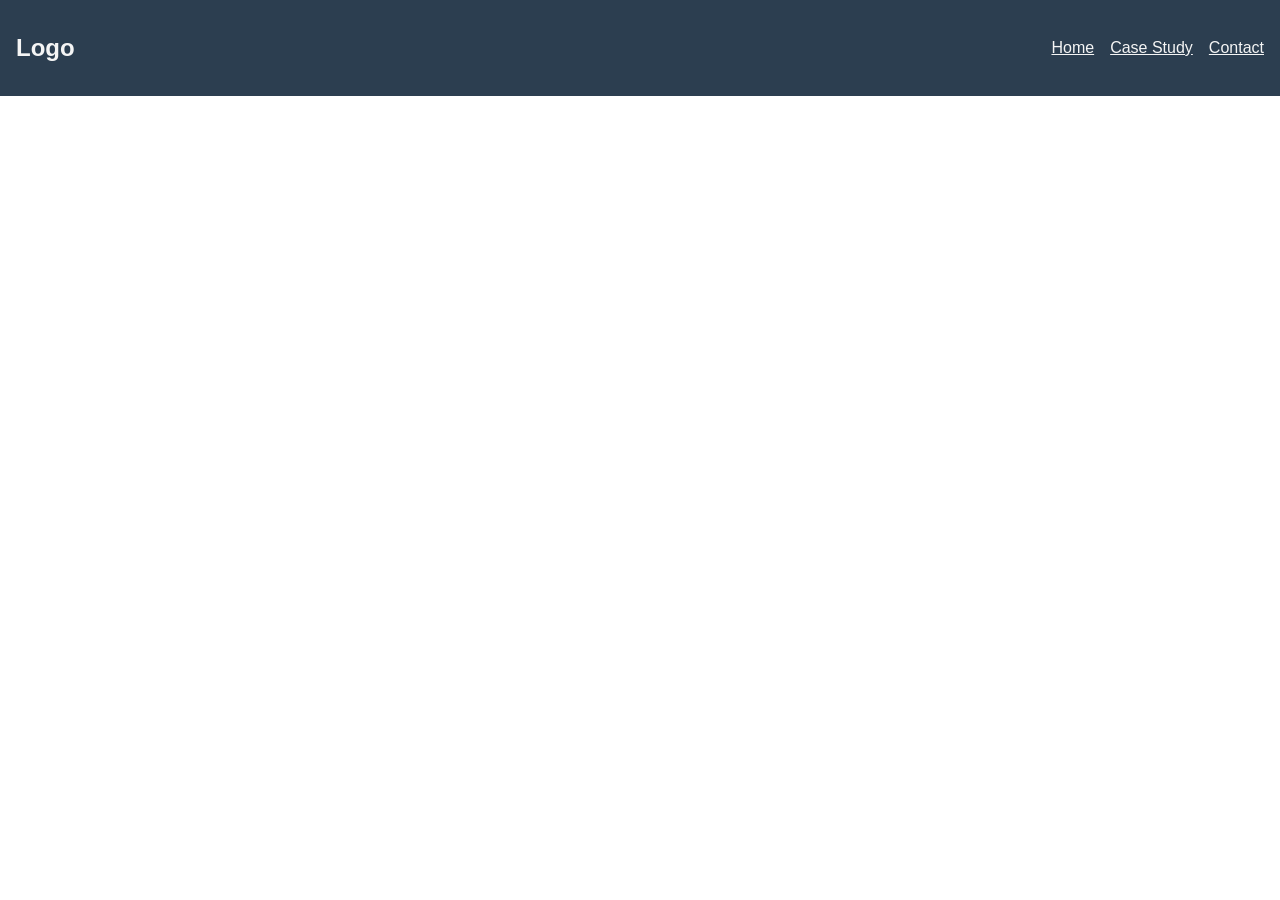
==== detail.html @ e4e49fb2 "add nav to 2nd page" ====
<!DOCTYPE html>
<html lang="en">
<head>
    <meta charset="UTF-8">
    <meta name="viewport" content="width=device-width, initial-scale=1.0">
    <title>CCT360 - Project 1</title>
    <link rel="stylesheet" href="css/style.css">
</head>
<body>
    <header class="site-header">
        <div class="logo">Logo</div>

        <nav class="nav-links">
            <a href="index.html">Home</a>
            <a href="detail.html">Case Study</a>
            <a href="#">Contact</a>
        </nav>
    </header>
    
</body>
</html>
---- css/style.css ----
* {
    margin: 0px;
    padding: 0px;
    box-sizing: border-box;
    font-family: Arial, Helvetica, sans-serif;
    line-height: 2rem;
}

h1 {
    font-size: 32px;
}

h2 {
    font-size: 24px;
}

h3 {
    font-size: 22px;
}

p {
    font-size: 18px;
}

.site-header, .site-footer {
    display: flex;
    flex-direction: row;
    justify-content: space-between;
    background-color: #2c3e50;
    color: whitesmoke;
    padding: 1rem;
}

.logo {
    font-size: 1.5rem;
    font-weight: bold;
    padding: 16px 0px;
}

.nav-links {
    display: flex;
    padding: 16px 0px;
    gap: 1rem;
}

.nav-links a {
    color: whitesmoke;
}

.container {
    gap: 1rem;
    display: flex;
    flex-direction: column;
    padding: 1rem;
}

.hero-grid {
    display: grid;
    grid-template-columns: 1fr;
    gap: 1rem;
    padding: 1rem;
}

.hero-banner {
    background-color: #eaf6ff;
    padding: 2rem;
    border-radius: 10px;
    box-shadow: 0 2px 6px rgba(0, 0, 0, .6);
}

.hero-sidebar {
    background-color: #fff;
    padding: 2rem;
    border-radius: 10px;
    box-shadow: 0 2px 6px rgba(0, 0, 0, .6);
}

.hero-sidebar ul {
    padding-left: 1.5rem;
}

.cards-gallery {
    display: grid;
    grid-template-columns: repeat(auto-fit, minmax(280px, 1fr));
    /* margin: 1rem; */
    padding: 1rem;
    gap: 1rem;
}

.card {
    display: flex;
    flex-direction: column;
    align-items: center;
    background-color: beige;
    gap: 1rem;
    padding: 1rem;
}

.btn-card {
    margin-top: auto;
    width: 100%;
}

@media(min-width:768px) {
    .hero-grid {
        display: grid;
        grid-template-columns: 2fr 1fr;
    }
}
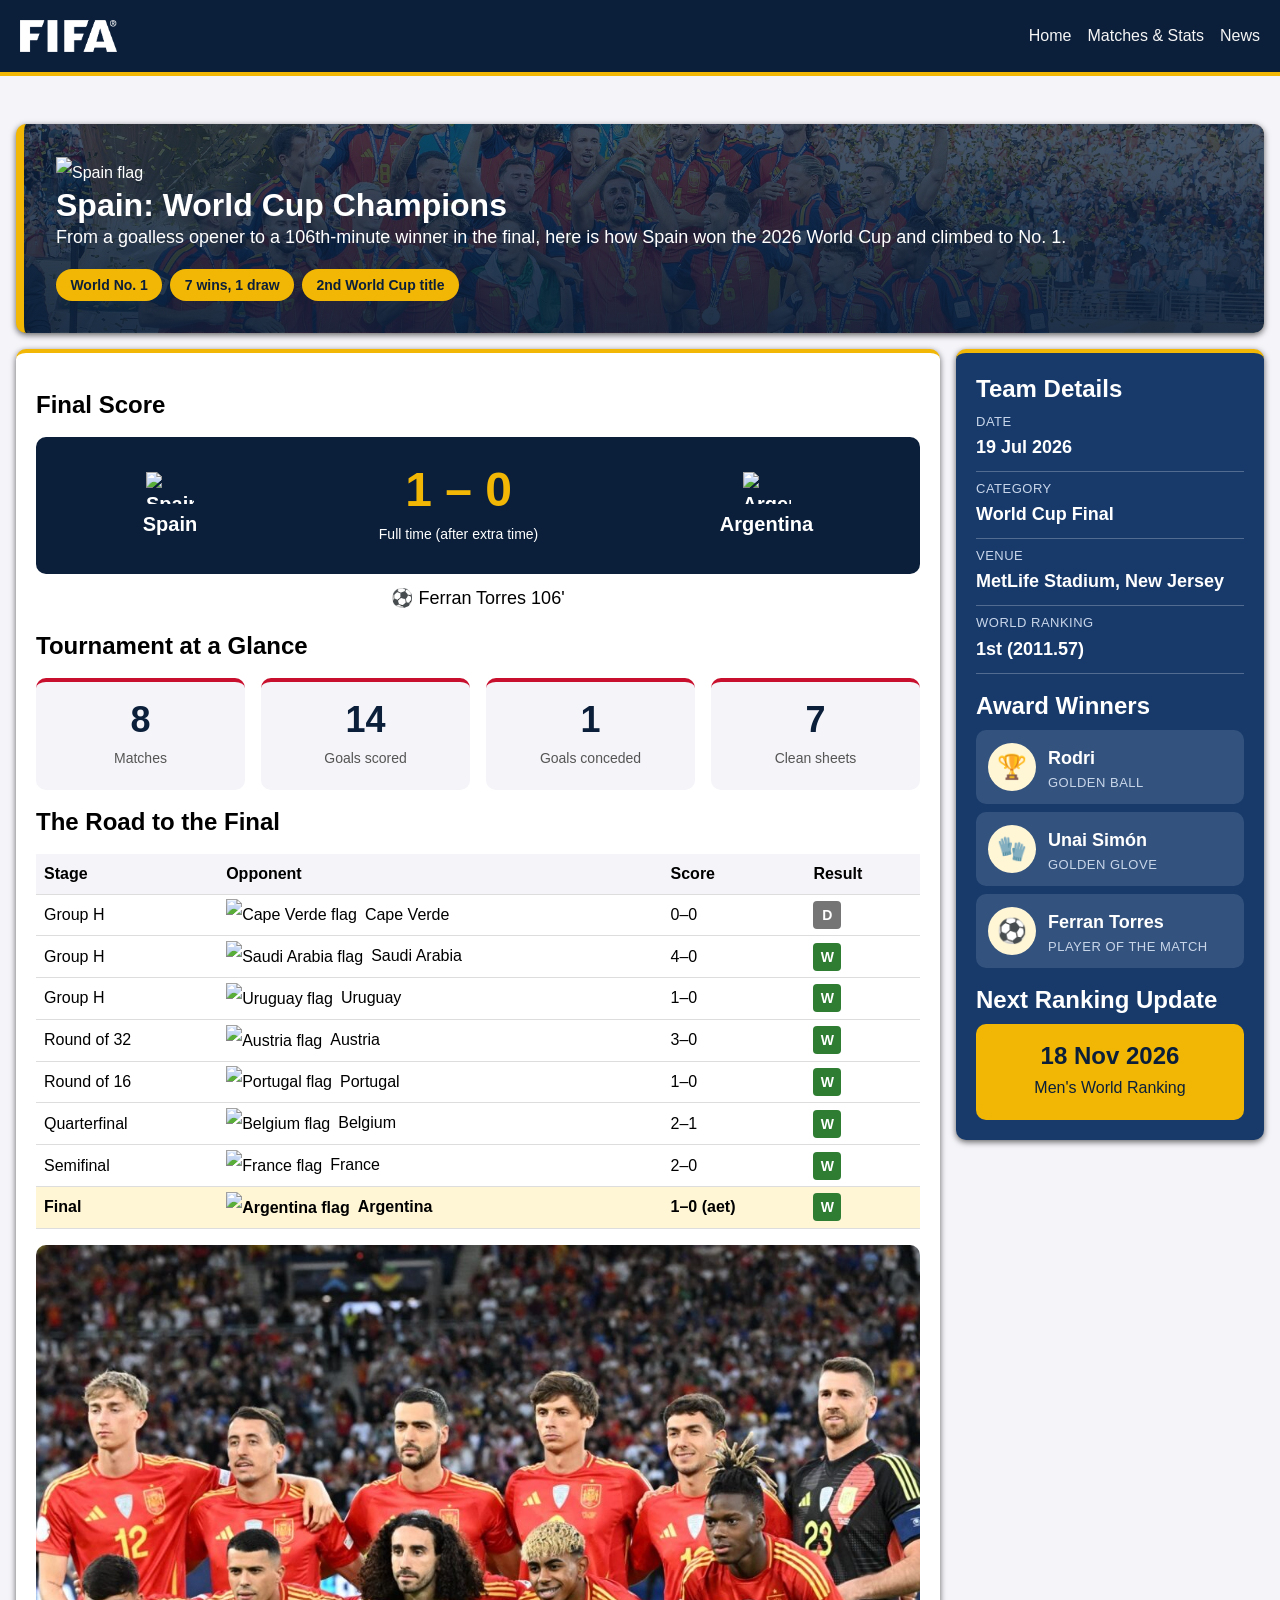
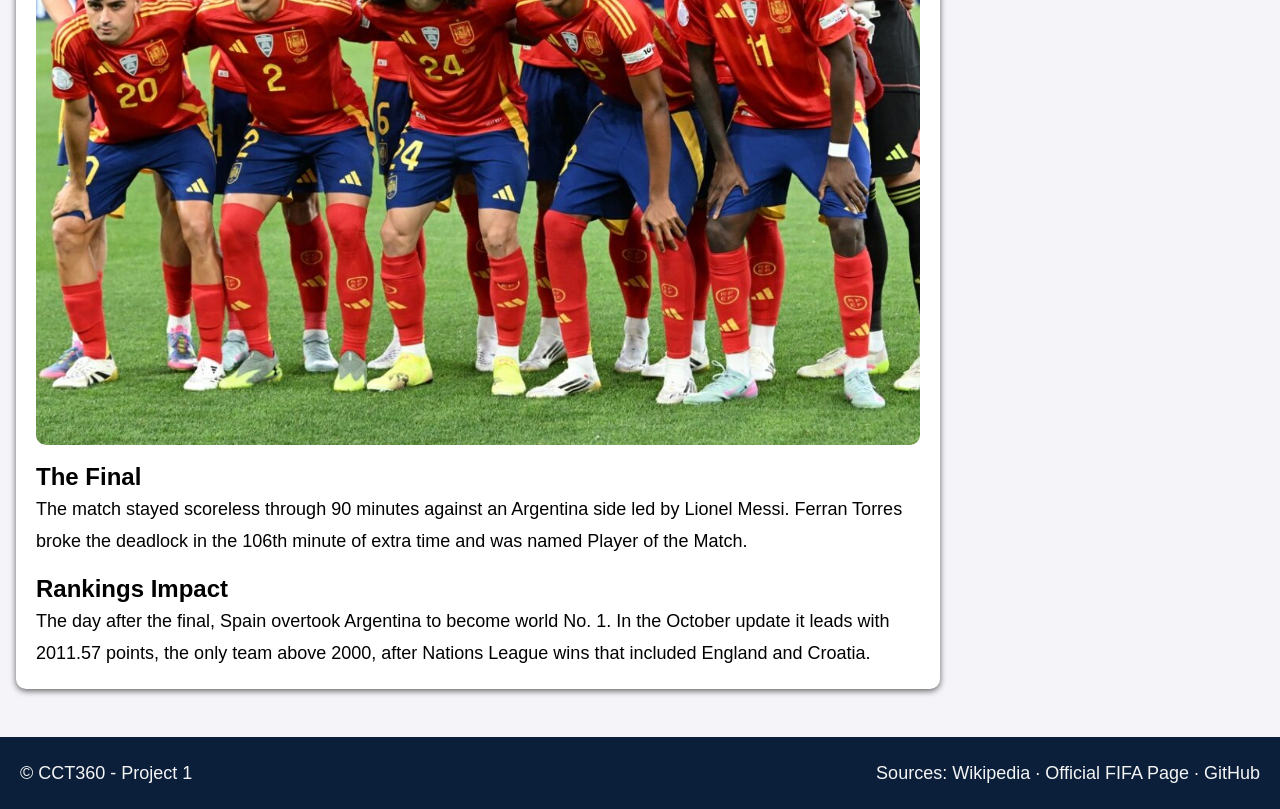
==== commit 28fc660b: "Finish project 1 pages" ====
--- a/detail.html
+++ b/detail.html
@@ -3,19 +3,161 @@
 <head>
     <meta charset="UTF-8">
     <meta name="viewport" content="width=device-width, initial-scale=1.0">
-    <title>CCT360 - Project 1</title>
+    <title>Spain, World Cup Champions - The Final Whistle</title>
     <link rel="stylesheet" href="css/style.css">
 </head>
 <body>
     <header class="site-header">
-        <div class="logo">Logo</div>
-
+        <div class="logo"><img src="assets/logo.webp" alt="logo"></div>
         <nav class="nav-links">
             <a href="index.html">Home</a>
-            <a href="detail.html">Case Study</a>
-            <a href="#">Contact</a>
+            <a href="detail.html">Matches &amp; Stats</a>
+            <a href="#">News</a>
         </nav>
     </header>
-    
+
+    <main class="container detail-layout">
+        <section class="detail-hero">
+            <img class="flag flag-large" src="https://flagcdn.com/w80/es.png" alt="Spain flag">
+            <h1>Spain: World Cup Champions</h1>
+            <p class="lead-text">From a goalless opener to a 106th-minute winner in the final, here is how Spain won the 2026 World Cup and climbed to No. 1.</p>
+            <div class="hero-chips">
+                <span class="chip">World No. 1</span>
+                <span class="chip">7 wins, 1 draw</span>
+                <span class="chip">2nd World Cup title</span>
+            </div>
+        </section>
+
+        <section class="content-grid">
+            <article class="article-body">
+                <h2>Final Score</h2>
+                <div class="scoreboard">
+                    <div class="score-team">
+                        <img class="flag flag-large" src="https://flagcdn.com/w80/es.png" alt="Spain flag">
+                        <span>Spain</span>
+                    </div>
+                    <div class="score-center">
+                        <span class="score">1 &ndash; 0</span>
+                        <span class="score-note">Full time (after extra time)</span>
+                    </div>
+                    <div class="score-team">
+                        <img class="flag flag-large" src="https://flagcdn.com/w80/ar.png" alt="Argentina flag">
+                        <span>Argentina</span>
+                    </div>
+                </div>
+                <p class="score-scorer">&#9917; Ferran Torres 106'</p>
+
+                <h2>Tournament at a Glance</h2>
+                <div class="stat-grid">
+                    <div class="stat"><span class="stat-number">8</span><span class="stat-label">Matches</span></div>
+                    <div class="stat"><span class="stat-number">14</span><span class="stat-label">Goals scored</span></div>
+                    <div class="stat"><span class="stat-number">1</span><span class="stat-label">Goals conceded</span></div>
+                    <div class="stat"><span class="stat-number">7</span><span class="stat-label">Clean sheets</span></div>
+                </div>
+
+                <h2>The Road to the Final</h2>
+                <table class="rank-table">
+                    <thead>
+                        <tr>
+                            <th>Stage</th>
+                            <th>Opponent</th>
+                            <th>Score</th>
+                            <th>Result</th>
+                        </tr>
+                    </thead>
+                    <tbody>
+                        <tr>
+                            <td>Group H</td>
+                            <td><img class="flag" src="https://flagcdn.com/w80/cv.png" alt="Cape Verde flag">Cape Verde</td>
+                            <td>0&ndash;0</td>
+                            <td><span class="result draw">D</span></td>
+                        </tr>
+                        <tr>
+                            <td>Group H</td>
+                            <td><img class="flag" src="https://flagcdn.com/w80/sa.png" alt="Saudi Arabia flag">Saudi Arabia</td>
+                            <td>4&ndash;0</td>
+                            <td><span class="result win">W</span></td>
+                        </tr>
+                        <tr>
+                            <td>Group H</td>
+                            <td><img class="flag" src="https://flagcdn.com/w80/uy.png" alt="Uruguay flag">Uruguay</td>
+                            <td>1&ndash;0</td>
+                            <td><span class="result win">W</span></td>
+                        </tr>
+                        <tr>
+                            <td>Round of 32</td>
+                            <td><img class="flag" src="https://flagcdn.com/w80/at.png" alt="Austria flag">Austria</td>
+                            <td>3&ndash;0</td>
+                            <td><span class="result win">W</span></td>
+                        </tr>
+                        <tr>
+                            <td>Round of 16</td>
+                            <td><img class="flag" src="https://flagcdn.com/w80/pt.png" alt="Portugal flag">Portugal</td>
+                            <td>1&ndash;0</td>
+                            <td><span class="result win">W</span></td>
+                        </tr>
+                        <tr>
+                            <td>Quarterfinal</td>
+                            <td><img class="flag" src="https://flagcdn.com/w80/be.png" alt="Belgium flag">Belgium</td>
+                            <td>2&ndash;1</td>
+                            <td><span class="result win">W</span></td>
+                        </tr>
+                        <tr>
+                            <td>Semifinal</td>
+                            <td><img class="flag" src="https://flagcdn.com/w80/fr.png" alt="France flag">France</td>
+                            <td>2&ndash;0</td>
+                            <td><span class="result win">W</span></td>
+                        </tr>
+                        <tr class="top">
+                            <td>Final</td>
+                            <td><img class="flag" src="https://flagcdn.com/w80/ar.png" alt="Argentina flag">Argentina</td>
+                            <td>1&ndash;0 (aet)</td>
+                            <td><span class="result win">W</span></td>
+                        </tr>
+                    </tbody>
+                </table>
+
+                <img class="detail-photo" src="assets/detail.jpg" alt="Spain's team line-up">
+                <h2>The Final</h2>
+                <p>The match stayed scoreless through 90 minutes against an Argentina side led by Lionel Messi. Ferran Torres broke the deadlock in the 106th minute of extra time and was named Player of the Match.</p>
+
+                <h2>Rankings Impact</h2>
+                <p>The day after the final, Spain overtook Argentina to become world No. 1. In the October update it leads with 2011.57 points, the only team above 2000, after Nations League wins that included England and Croatia.</p>
+            </article>
+
+            <aside class="meta-sidebar">
+                <h2>Team Details</h2>
+                <div class="info-row"><span class="info-label">Date</span><span class="info-value">19 Jul 2026</span></div>
+                <div class="info-row"><span class="info-label">Category</span><span class="info-value">World Cup Final</span></div>
+                <div class="info-row"><span class="info-label">Venue</span><span class="info-value">MetLife Stadium, New Jersey</span></div>
+                <div class="info-row"><span class="info-label">World Ranking</span><span class="info-value">1st (2011.57)</span></div>
+
+                <h2>Award Winners</h2>
+                <div class="player">
+                    <span class="player-icon">&#127942;</span>
+                    <div class="player-text"><span class="info-value">Rodri</span><span class="info-label">Golden Ball</span></div>
+                </div>
+                <div class="player">
+                    <span class="player-icon">&#129508;</span>
+                    <div class="player-text"><span class="info-value">Unai Sim&oacute;n</span><span class="info-label">Golden Glove</span></div>
+                </div>
+                <div class="player">
+                    <span class="player-icon">&#9917;</span>
+                    <div class="player-text"><span class="info-value">Ferran Torres</span><span class="info-label">Player of the Match</span></div>
+                </div>
+
+                <h2>Next Ranking Update</h2>
+                <div class="callout">
+                    <span class="callout-date">18 Nov 2026</span>
+                    <span>Men's World Ranking</span>
+                </div>
+            </aside>
+        </section>
+    </main>
+
+    <footer class="site-footer">
+        <p>&copy; CCT360 - Project 1</p>
+        <p>Sources: <a href="https://en.wikipedia.org/wiki/2026_FIFA_World_Cup_final">Wikipedia</a> &middot; <a href="https://inside.fifa.com/fifa-rankings/world-ranking/men">Official FIFA Page</a> &middot; <a href="https://github.com/ah6uhm/project1">GitHub</a></p>
+    </footer>
 </body>
-</html>+</html>
--- a/css/style.css
+++ b/css/style.css
@@ -1,11 +1,21 @@
+/* Both pages ---------------------------- */
+
+/* Reset and base */
 * {
-    margin: 0px;
-    padding: 0px;
+    margin: 0;
+    padding: 0;
     box-sizing: border-box;
     font-family: Arial, Helvetica, sans-serif;
     line-height: 2rem;
 }
 
+body {
+    background-color: #f4f4f9;
+    min-height: 100vh;
+    display: flex;
+    flex-direction: column;
+}
+
 h1 {
     font-size: 32px;
 }
@@ -22,88 +32,516 @@
     font-size: 18px;
 }
 
+/* Header and footer */
 .site-header, .site-footer {
     display: flex;
-    flex-direction: row;
+    flex-direction: column;
+    align-items: center;
     justify-content: space-between;
-    background-color: #2c3e50;
+    background-color: #0b1f3a;
     color: whitesmoke;
+    padding: 20px;
+}
+
+.site-header {
+    border-bottom: 4px solid #f2b705;
+}
+
+.logo {
+    display: flex;
+    align-items: center;
+    margin-bottom: 1rem;
+    gap: 0.75rem;
+    font-size: 1.5rem;
+    font-weight: bold;
+}
+
+.site-header img {
+    height: 2rem;
+    width: auto;
+}
+
+.nav-links {
+    display: flex;
+    align-items: center;
+    gap: 1rem;
+}
+
+.nav-links a, .site-footer a {
+    color: whitesmoke;
+    text-decoration: none;
+}
+
+.nav-links a:hover, .site-footer a:hover {
+    color: #f2b705;
+    text-decoration: underline;
+}
+
+/* Page container */
+.container {
+    display: flex;
+    flex-direction: column;
+    gap: 1rem;
     padding: 1rem;
-}
-
-.logo {
-    font-size: 1.5rem;
-    font-weight: bold;
-    padding: 16px 0px;
-}
-
-.nav-links {
-    display: flex;
-    padding: 16px 0px;
-    gap: 1rem;
-}
-
-.nav-links a {
-    color: whitesmoke;
-}
-
-.container {
-    gap: 1rem;
-    display: flex;
-    flex-direction: column;
-    padding: 1rem;
-}
-
+    margin: 2rem 0rem;
+    flex: 1;
+}
+
+/* Flags */
+.flag {
+    width: 24px;
+    height: 16px;
+    margin-right: 8px;
+    vertical-align: middle;
+}
+
+.flag-large {
+    width: 48px;
+    height: 32px;
+}
+
+/* White content boxes (home sidebar, detail article and sidebar) */
+.hero-sidebar, .article-body, .meta-sidebar {
+    background-color: #fff;
+    padding: 20px;
+    border-radius: 10px;
+    border-top: 4px solid #f2b705;
+    box-shadow: 0 2px 6px rgba(0, 0, 0, .6);
+}
+
+/* Ranking / results table */
+.rank-table {
+    width: 100%;
+    border-collapse: collapse;
+    margin: 1rem 0;
+}
+
+.rank-table th, .rank-table td {
+    text-align: left;
+    padding: 4px 8px;
+    border-bottom: 1px solid #ddd;
+    font-size: 16px;
+}
+
+.rank-table th {
+    background-color: #f4f4f9;
+}
+
+.rank-table tr:hover {
+    background-color: #eef3fb;
+}
+
+.rank-table .top {
+    background-color: #fff6d6;
+    font-weight: bold;
+}
+
+/* Desktop (768px and up) */
+@media (min-width: 768px) {
+    .site-header, .site-footer {
+        flex-direction: row;
+    }
+
+    .logo {
+        margin-bottom: 0px;
+    }
+}
+
+/* Both pages ---------------------------- */
+
+
+/* Home page ---------------------------- */
+
+/* Hero */
 .hero-grid {
     display: grid;
     grid-template-columns: 1fr;
     gap: 1rem;
-    padding: 1rem;
+    margin-bottom: 1rem;
 }
 
 .hero-banner {
-    background-color: #eaf6ff;
+    background-color: #173a6b;
+    color: white;
     padding: 2rem;
+    min-height: 24rem;
+    display: flex;
+    flex-direction: column;
+    justify-content: flex-start;
+    align-items: flex-start;
     border-radius: 10px;
     box-shadow: 0 2px 6px rgba(0, 0, 0, .6);
 }
 
-.hero-sidebar {
-    background-color: #fff;
-    padding: 2rem;
-    border-radius: 10px;
-    box-shadow: 0 2px 6px rgba(0, 0, 0, .6);
-}
-
-.hero-sidebar ul {
-    padding-left: 1.5rem;
-}
-
+.hero-img {
+    width: 100%;
+    height: 14rem;
+    object-fit: cover;
+    object-position: center 25%;
+    border-radius: 10px;
+    display: block;
+    margin-bottom: 1rem;
+}
+
+.hero-banner p {
+    margin: 0.5rem 0;
+}
+
+.btn-primary {
+    background-color: #f2b705;
+    color: #0b1f3a;
+    font-weight: bold;
+    text-decoration: none;
+    padding: 0.5rem 1.5rem;
+    border-radius: 4px;
+}
+
+.btn-primary:hover {
+    background-color: #ffd13d;
+}
+
+/* Ranking sidebar links */
+.aside-link {
+    color: #901025;
+    font-weight: bold;
+}
+
+.rank-table .aside-link {
+    text-decoration: none;
+}
+
+/* Cards */
 .cards-gallery {
     display: grid;
     grid-template-columns: repeat(auto-fit, minmax(280px, 1fr));
-    /* margin: 1rem; */
-    padding: 1rem;
-    gap: 1rem;
+    gap: 2rem;
+    margin-top: 1rem;
 }
 
 .card {
     display: flex;
     flex-direction: column;
-    align-items: center;
-    background-color: beige;
-    gap: 1rem;
-    padding: 1rem;
+    background-color: #fff;
+    border-radius: 10px;
+    border-top: 4px solid #c8102e;
+    gap: 10px;
+    padding: 20px;
+    box-shadow: 0 2px 6px rgba(0, 0, 0, .6);
+}
+
+.card:hover {
+    background-color: #fffdf3;
 }
 
 .btn-card {
     margin-top: auto;
+    text-align: center;
+    text-decoration: none;
+    padding: 0.5rem 1rem;
+    background-color: #0b1f3a;
+    color: white;
+    border-radius: 4px;
+}
+
+.btn-card:hover {
+    background-color: #c8102e;
+}
+
+/* Desktop (768px and up) */
+@media (min-width: 768px) {
+    .hero-grid {
+        grid-template-columns: 2fr 1fr;
+    }
+
+    .hero-banner {
+        background-image: linear-gradient(rgba(11, 31, 58, 0.6), rgba(11, 31, 58, 0.9)), url("../assets/hero.jpg");
+        background-size: cover;
+        background-position: center 28%;
+    }
+
+    .hero-img {
+        height: 24rem;
+        object-position: center 23%;
+    }
+}
+
+/* Home page ---------------------------- */
+
+
+/* Detail page ---------------------------- */
+
+/* Layout */
+.content-grid {
+    display: grid;
+    grid-template-columns: 1fr;
+    gap: 1rem;
+}
+
+.article-body h2 {
+    margin-top: 1rem;
+}
+
+/* Hero */
+.detail-hero {
+    background-color: #173a6b;
+    color: white;
+    padding: 2rem;
+    border-radius: 10px;
+    border-left: 8px solid #f2b705;
+    box-shadow: 0 2px 6px rgba(0, 0, 0, .6);
+}
+
+.hero-chips {
+    display: flex;
+    flex-wrap: wrap;
+    gap: 0.5rem;
+    margin-top: 1rem;
+}
+
+.chip {
+    background-color: #f2b705;
+    color: #0b1f3a;
+    font-size: 14px;
+    font-weight: bold;
+    padding: 0 0.9rem;
+    border-radius: 999px;
+}
+
+/* Scoreboard */
+.scoreboard {
+    display: flex;
+    justify-content: space-around;
+    align-items: center;
+    background-color: #0b1f3a;
+    color: white;
+    border-radius: 10px;
+    padding: 1.5rem 1rem;
+    margin: 1rem 0 0.5rem 0;
+}
+
+.score-team {
+    display: flex;
+    flex-direction: column;
+    align-items: center;
+    font-size: 20px;
+    font-weight: bold;
+}
+
+.score-team .flag {
+    margin: 0 0 0.25rem 0;
+}
+
+.score-center {
+    display: flex;
+    flex-direction: column;
+    align-items: center;
+}
+
+.score {
+    font-size: 48px;
+    font-weight: bold;
+    color: #f2b705;
+    line-height: 1.2;
+}
+
+.score-note {
+    font-size: 14px;
+}
+
+.score-scorer {
+    text-align: center;
+}
+
+/* Stat boxes */
+.stat-grid {
+    display: grid;
+    grid-template-columns: repeat(auto-fit, minmax(120px, 1fr));
+    gap: 1rem;
+    margin: 1rem 0;
+}
+
+.stat {
+    display: flex;
+    flex-direction: column;
+    align-items: center;
+    background-color: #f4f4f9;
+    border-top: 4px solid #c8102e;
+    border-radius: 10px;
+    padding: 1rem;
+}
+
+.stat:hover, .player:hover {
+    background-color: #eef3fb;
+}
+
+.stat-number {
+    font-size: 36px;
+    font-weight: bold;
+    color: #0b1f3a;
+    line-height: 1.2;
+}
+
+.stat-label {
+    font-size: 14px;
+    color: #555;
+}
+
+/* Result badges (W / D) */
+.result {
+    display: inline-block;
+    width: 1.75rem;
+    text-align: center;
+    border-radius: 4px;
+    font-size: 14px;
+    font-weight: bold;
+    line-height: 1.75rem;
+    color: white;
+}
+
+.win { background-color: #2e7d32; }
+.draw { background-color: #757575; }
+
+/* Photo */
+.detail-photo {
     width: 100%;
-}
-
-@media(min-width:768px) {
-    .hero-grid {
-        display: grid;
-        grid-template-columns: 2fr 1fr;
-    }
-}+    height: 20rem;
+    object-fit: cover;
+    margin: 1rem 0 0 0;
+    border-radius: 10px;
+    display: block;
+}
+
+.photo-credit {
+    font-size: 14px;
+}
+
+/* Sidebar */
+.info-row {
+    display: flex;
+    flex-direction: column;
+    padding: 0.5rem 0;
+    border-bottom: 1px solid #ddd;
+}
+
+.info-label {
+    font-size: 13px;
+    color: #666;
+    text-transform: uppercase;
+    letter-spacing: 0.5px;
+    line-height: 1.4;
+}
+
+.info-value {
+    font-size: 18px;
+    font-weight: bold;
+}
+
+.meta-sidebar h2 {
+    margin-top: 1rem;
+}
+
+.meta-sidebar h2:first-child {
+    margin-top: 0;
+}
+
+.player {
+    display: flex;
+    align-items: center;
+    gap: 0.75rem;
+    background-color: #f4f4f9;
+    border-radius: 10px;
+    padding: 0.75rem;
+    margin-top: 0.5rem;
+}
+
+.player-icon {
+    display: flex;
+    align-items: center;
+    justify-content: center;
+    flex-shrink: 0;
+    width: 3rem;
+    height: 3rem;
+    font-size: 24px;
+    line-height: 1;
+    background-color: #fff6d6;
+    border-radius: 50%;
+}
+
+.player-text {
+    display: flex;
+    flex-direction: column;
+}
+
+.callout {
+    display: flex;
+    flex-direction: column;
+    align-items: center;
+    background-color: #0b1f3a;
+    color: white;
+    border-radius: 10px;
+    padding: 1rem;
+    margin-top: 0.5rem;
+}
+
+.callout-date {
+    font-size: 24px;
+    font-weight: bold;
+    color: #f2b705;
+}
+
+/* Sidebar colour (blue box) */
+.meta-sidebar {
+    background-color: #173a6b;
+    color: white;
+}
+
+.meta-sidebar .info-label {
+    color: #c9d6ea;
+}
+
+.meta-sidebar .info-row {
+    border-bottom: 1px solid rgba(255, 255, 255, 0.25);
+}
+
+.meta-sidebar .player {
+    background-color: rgba(255, 255, 255, 0.12);
+}
+
+.meta-sidebar .player:hover {
+    background-color: rgba(255, 255, 255, 0.2);
+}
+
+.meta-sidebar .callout {
+    background-color: #f2b705;
+    color: #0b1f3a;
+}
+
+.meta-sidebar .callout-date {
+    color: #0b1f3a;
+}
+
+/* Desktop (768px and up) */
+@media (min-width: 768px) {
+    .content-grid {
+        grid-template-columns: 3fr 1fr;
+    }
+
+    .detail-hero {
+        background-image: linear-gradient(rgba(11, 31, 58, 0.75), rgba(11, 31, 58, 0.92)), url("../assets/hero.jpg");
+        background-size: cover;
+        background-position: center 30%;
+    }
+
+    .detail-photo {
+        height: 50rem;
+        object-position: center 75%;
+    }
+
+    .meta-sidebar {
+        align-self: start;
+        position: sticky;
+        top: 1rem;
+    }
+}
+
+/* Detail page ---------------------------- */
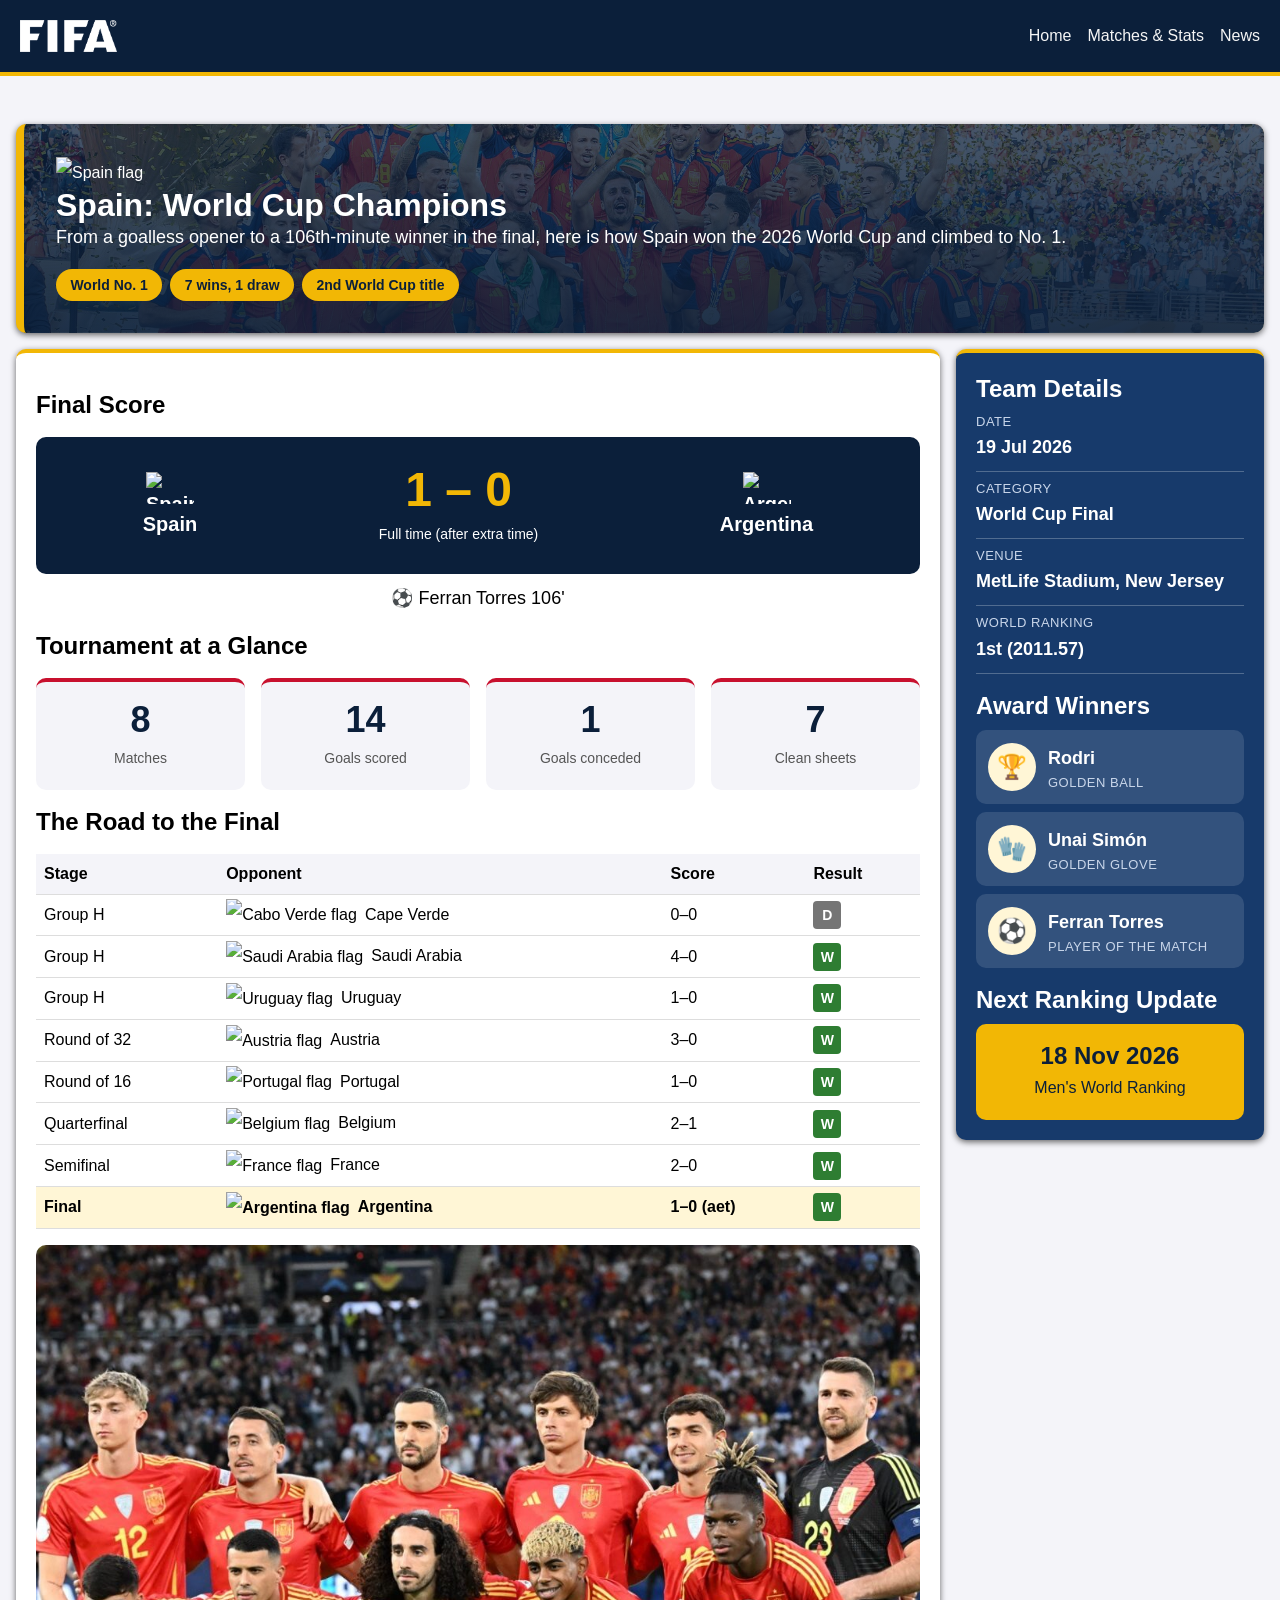
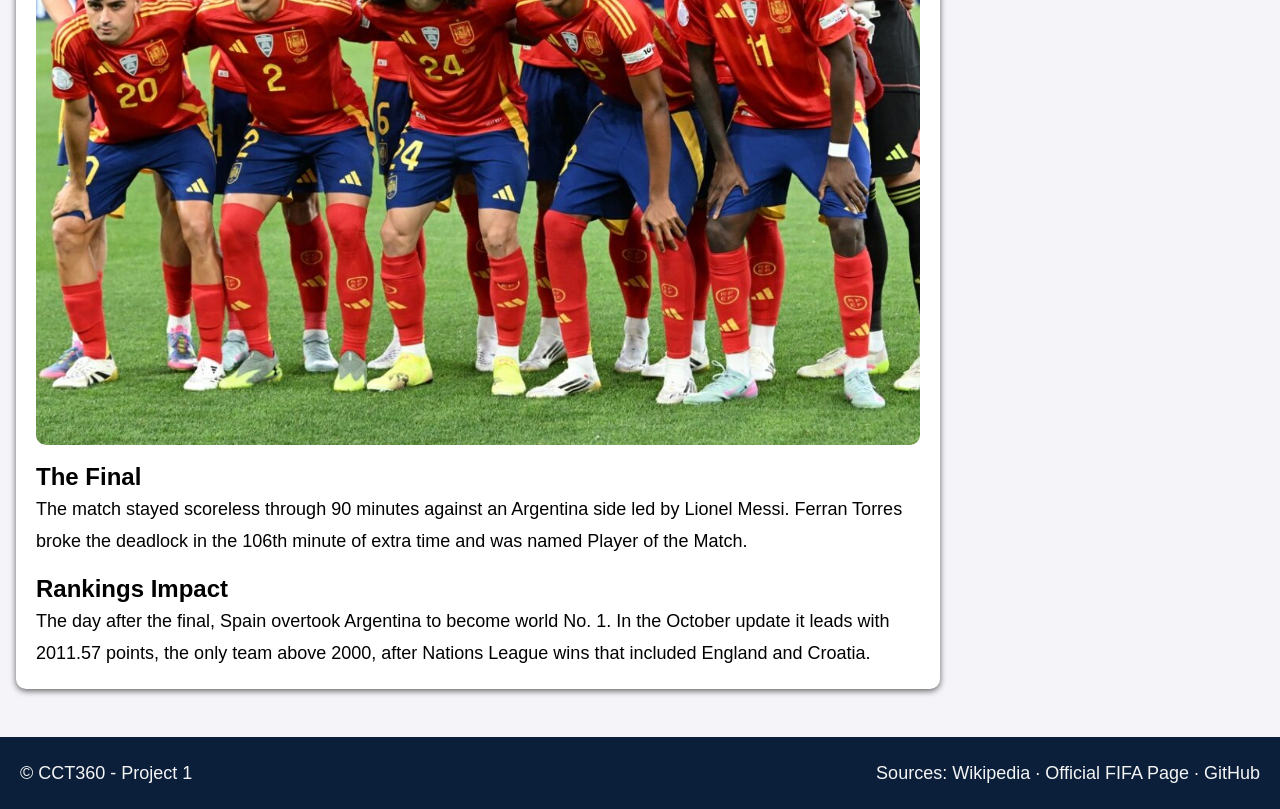
==== commit 8b65dc9a: "small tweaks" ====
--- a/detail.html
+++ b/detail.html
@@ -3,7 +3,7 @@
 <head>
     <meta charset="UTF-8">
     <meta name="viewport" content="width=device-width, initial-scale=1.0">
-    <title>Spain, World Cup Champions - The Final Whistle</title>
+    <title>CCT360 - Project 1</title>
     <link rel="stylesheet" href="css/style.css">
 </head>
 <body>
@@ -68,7 +68,7 @@
                     <tbody>
                         <tr>
                             <td>Group H</td>
-                            <td><img class="flag" src="https://flagcdn.com/w80/cv.png" alt="Cape Verde flag">Cape Verde</td>
+                            <td><img class="flag" src="https://flagcdn.com/w80/cv.png" alt="Cabo Verde flag">Cape Verde</td>
                             <td>0&ndash;0</td>
                             <td><span class="result draw">D</span></td>
                         </tr>
